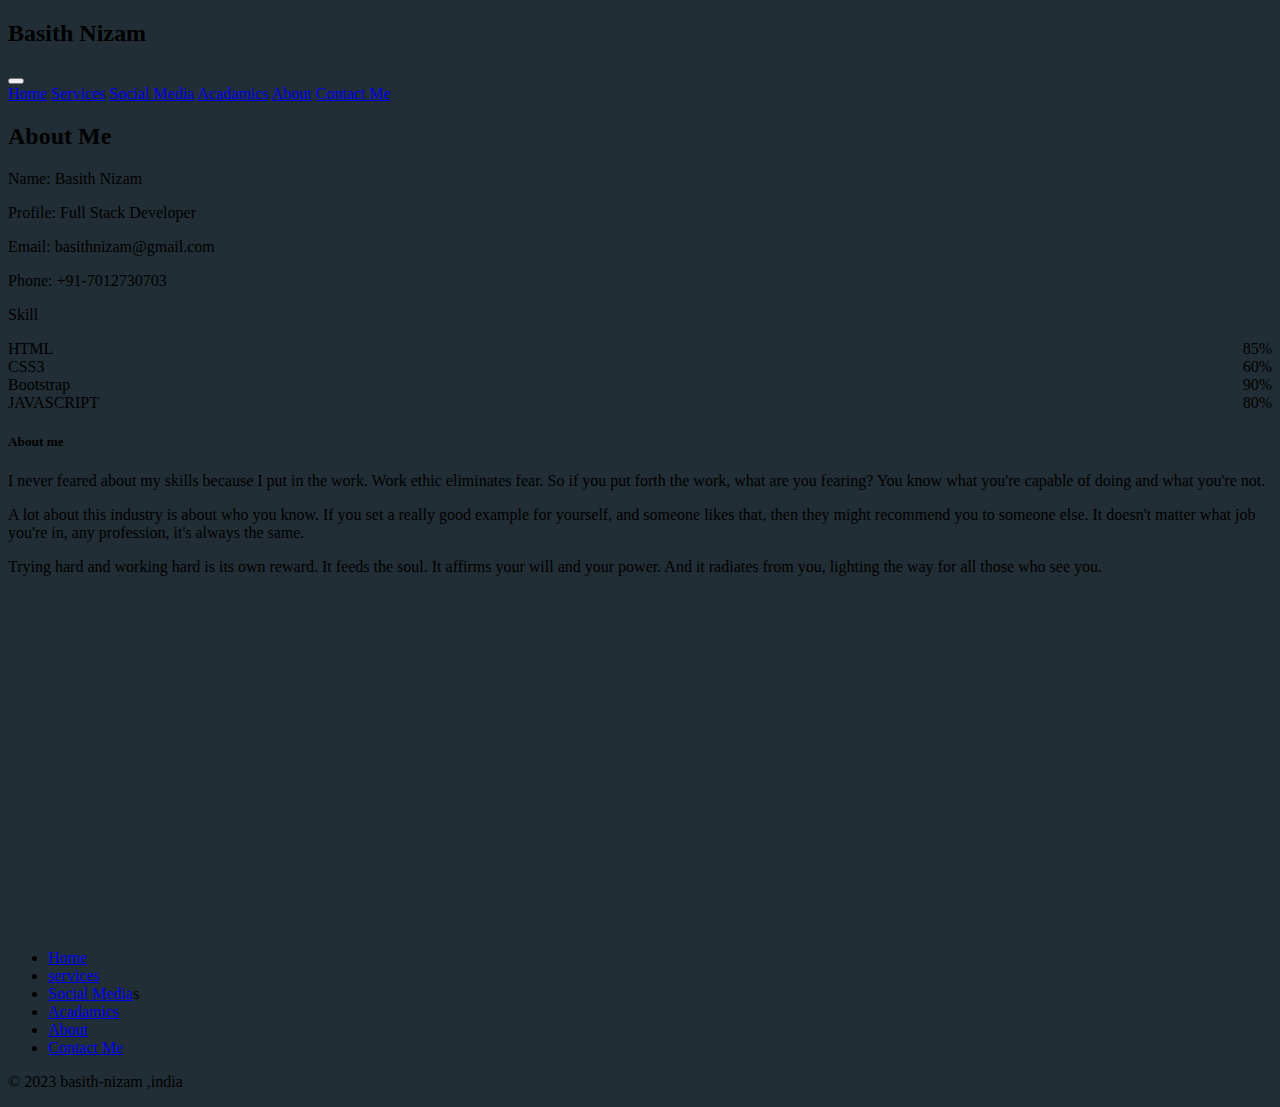
==== index -About.html @ 4587f5e3 "First complete draft" ====
<!DOCTYPE html>
<html lang="en">
<head>
    <meta charset="UTF-8">
    <meta name="viewport" content="width=device-width, initial-scale=1.0">
    <title>Basith Nizam-personal website</title>
    <link rel="icon" href="images/dp.jpeg" type="image/x-icon"/>
    <link rel="stylesheet" href="https://cdnjs.cloudflare.com/ajax/libs/font-awesome/4.7.0/css/font-awesome.min.css">
    <link href="https://cdn.jsdelivr.net/npm/bootstrap@5.0.2/dist/css/bootstrap.min.css" rel="stylesheet" integrity="sha384-EVSTQN3/azprG1Anm3QDgpJLIm9Nao0Yz1ztcQTwFspd3yD65VohhpuuCOmLASjC" crossorigin="anonymous">
</head>
<body style="background: #222e35;">
    <header class=" bg-primary pe-3 pt-2 sticky-top z-index-0" >
        <div class="row text-light container-fluid  " >
            <div class="col-8 col-sm-9 col-md-6 col-lg-4  p-3 ps-5 d-flex mx-auto justify-content-center justify-content-lg-start " id="" >
                <h2>Basith Nizam</h2>
            </div>
            <div class="col-4 col-sm-3 col-md-6 col-lg-8  p-3 bg-primary d-flex justify-content-end ">
              <nav class="navbar navbar-expand-lg navbar-light bg-primary">
                <div class="container-fluid  ">
                  <button class="navbar-toggler ms-auto  " type="button" data-bs-toggle="collapse" data-bs-target="#navbarNavAltMarkup" aria-controls="navbarNavAltMarkup" aria-expanded="false" aria-label="Toggle navigation">
                    <span class="navbar-toggler-icon  "></span>
                  </button>
                  <div class="collapse navbar-collapse " id="navbarNavAltMarkup">
                    <div class="navbar-nav ">
                      <a class="nav-link text-light" href="index.html">Home</a>
                      <a class="nav-link text-light" href="index services.html">Services</a>
                      <a class="nav-link text-light" href="index social media.html">Social Media</a>
                      <a class="nav-link text-light" href="index accadamic.html">Acadamics</a>
                      <a class="nav-link active text-light fw-bold" aria-current="page" href="index -About.html">About</a>
                      <a class="nav-link text-light" href="index -Contact.html">Contact Me </a>
                    </div>
                  </div>
                </div>
              </nav>
            
            </div>
        </div>
    </header>
   
    <main class="container text-light" style="min-height: 90vh;">
      <div class="row align-items-center">
        <div class=" d-flex p-4 justify-content-center ">
          <h2>About Me</h2>
        </div>
      </div>
      <section id="about" class="about-mf sect-pt4 route">
        <div class="container">
          <div class="row">
            <div class="col-sm-12">
              <div class="box-shadow-full">
                <div class="row h-100">
                  <div class="col-md-6">
                    <div class="row ">
                      <div class="col-sm-6 col-md-7">
                        <div class="about-info">
                          <p><span class="title-s">Name: </span> <span>Basith Nizam</span></p>
                          <p><span class="title-s">Profile: </span> <span>Full Stack Developer</span></p>
                          <p><span class="title-s">Email: </span> <span>basithnizam@gmail.com</span></p>
                          <p><span class="title-s">Phone: </span> <span>+91-7012730703</span></p>
                        </div>
                      </div>
                    </div>
                    <div class="skill-mf ">
                      <p class="title-s">Skill</p>
                      <span>HTML</span> <span class="pull-right">85%</span>
                      <div class="progress">
                        <div class="progress-bar" role="progressbar" style="width: 85%;" aria-valuenow="85" aria-valuemin="0" aria-valuemax="100"></div>
                      </div>
                      <span>CSS3</span> <span class="pull-right">60%</span>
                      <div class="progress">
                        <div class="progress-bar" role="progressbar" style="width: 75%" aria-valuenow="75" aria-valuemin="0" aria-valuemax="100"></div>
                      </div>
                      <span>Bootstrap</span> <span class="pull-right">90%</span>
                      <div class="progress">
                        <div class="progress-bar" role="progressbar" style="width: 50%" aria-valuenow="50" aria-valuemin="0" aria-valuemax="100"></div>
                      </div>
                      <span>JAVASCRIPT</span> <span class="pull-right">80%</span>
                      <div class="progress">
                        <div class="progress-bar" role="progressbar" style="width: 90%" aria-valuenow="90" aria-valuemin="0" aria-valuemax="100"></div>
                      </div>
                    </div>
                  </div>
                  <div class="col-md-6">
                    <div class="about-me pt-4 pt-md-0">
                      <div class="title-box-2">
                        <h5 class="title-left">
                          About me
                        </h5>
                      </div>
                      <p class="lead">
                        I never feared about my skills because I put in the work. Work ethic eliminates fear. So if you put forth the work, what are you fearing? You know what you're capable of doing and what you're not.
                      </p>
                      <p class="lead">
                        A lot about this industry is about who you know. If you set a really good example for yourself, and someone likes that, then they might recommend you to someone else. It doesn't matter what job you're in, any profession, it's always the same.
                      </p>
                      <p class="lead">
                        Trying hard and working hard is its own reward. It feeds the soul. It affirms your will and your power. And it radiates from you, lighting the way for all those who see you.
                      </p>
                    </div>
                  </div>
                </div>
              </div>
            </div>
          </div>
        </div>
      </section>
     
      
        
    </main>
   
    <footer class="py-3  bg-secondary">
      <ul class="nav justify-content-center border-bottom pb-3 mb-3 ">
        <li class="nav-item"><a href="index.html" class="nav-link px-2 text-light">Home</a></li>
        <li class="nav-item"><a href="index services.html" class="nav-link px-2 text-light">services</a></li>
        <li class="nav-item"><a href="index social media.html" class="nav-link px-2 text-light"> Social Media</a>s</a></li>
        <li class="nav-item"><a href="index accadamic.html" class="nav-link px-2 text-light">Acadamics</a></li>
        <li class="nav-item"><a href="index -About.html" class="nav-link px-2 text-light">About</a></li>
        <li class="nav-item"><a href="index -Contact.html" class="nav-link px-2 text-light">Contact Me</a></li>
      </ul>
      <p class="text-center text-light">© 2023 basith-nizam ,india</p>
    </footer>
        
      


    <script src="https://cdn.jsdelivr.net/npm/bootstrap@5.0.2/dist/js/bootstrap.bundle.min.js" integrity="sha384-MrcW6ZMFYlzcLA8Nl+NtUVF0sA7MsXsP1UyJoMp4YLEuNSfAP+JcXn/tWtIaxVXM" crossorigin="anonymous"></script>
</body>
</html>
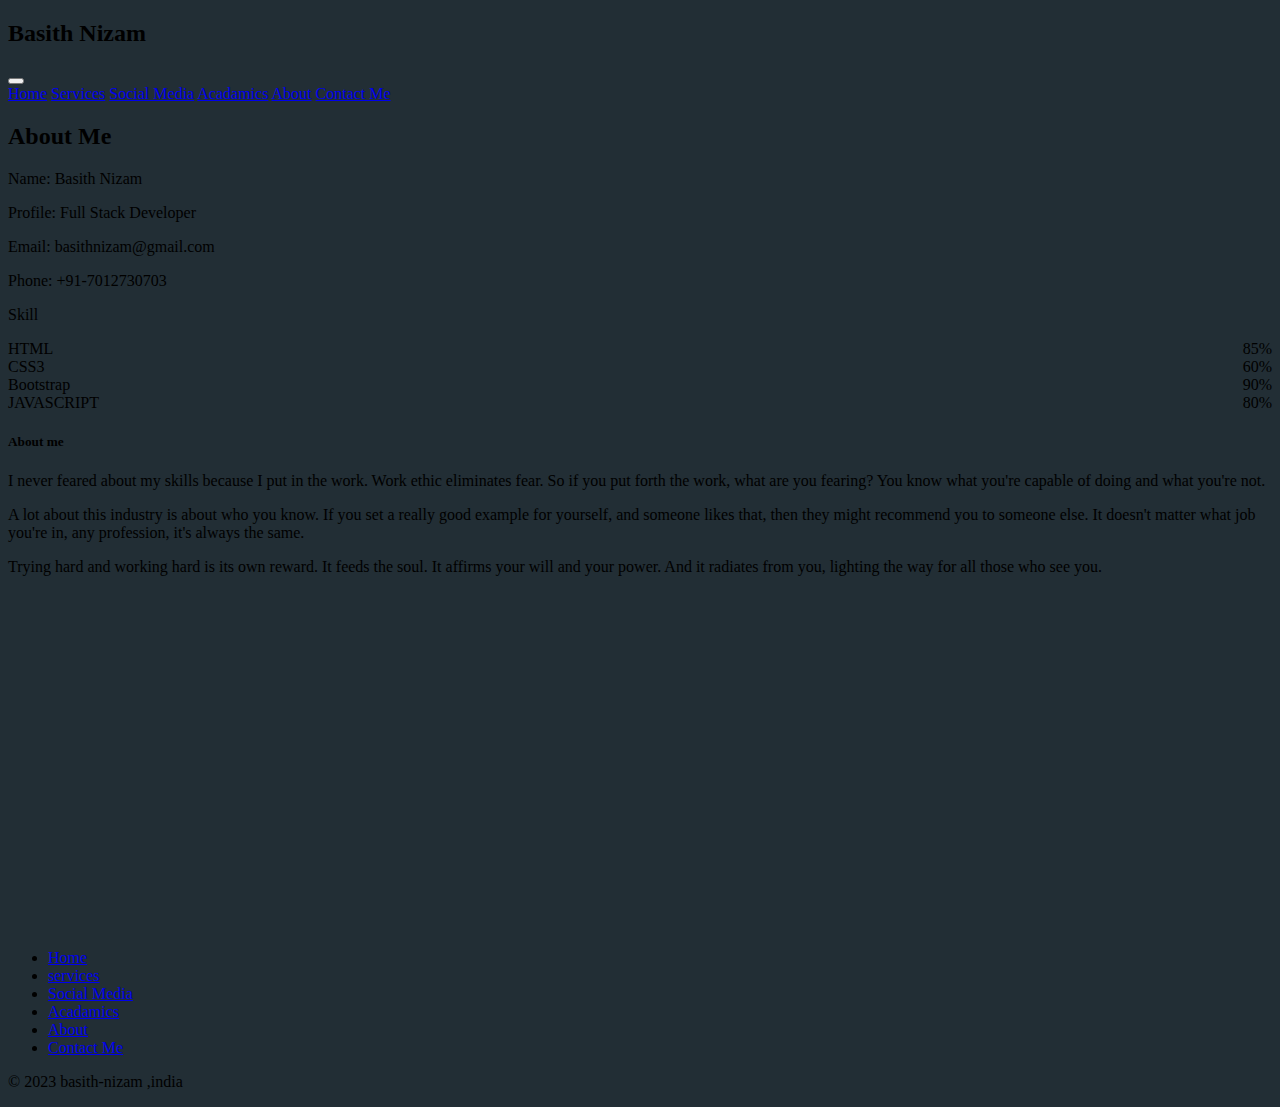
==== commit 18c0569f: "first correction" ====
--- a/index -About.html
+++ b/index -About.html
@@ -113,7 +113,7 @@
       <ul class="nav justify-content-center border-bottom pb-3 mb-3 ">
         <li class="nav-item"><a href="index.html" class="nav-link px-2 text-light">Home</a></li>
         <li class="nav-item"><a href="index services.html" class="nav-link px-2 text-light">services</a></li>
-        <li class="nav-item"><a href="index social media.html" class="nav-link px-2 text-light"> Social Media</a>s</a></li>
+        <li class="nav-item"><a href="index social media.html" class="nav-link px-2 text-light"> Social Media</a></li>
         <li class="nav-item"><a href="index accadamic.html" class="nav-link px-2 text-light">Acadamics</a></li>
         <li class="nav-item"><a href="index -About.html" class="nav-link px-2 text-light">About</a></li>
         <li class="nav-item"><a href="index -Contact.html" class="nav-link px-2 text-light">Contact Me</a></li>
